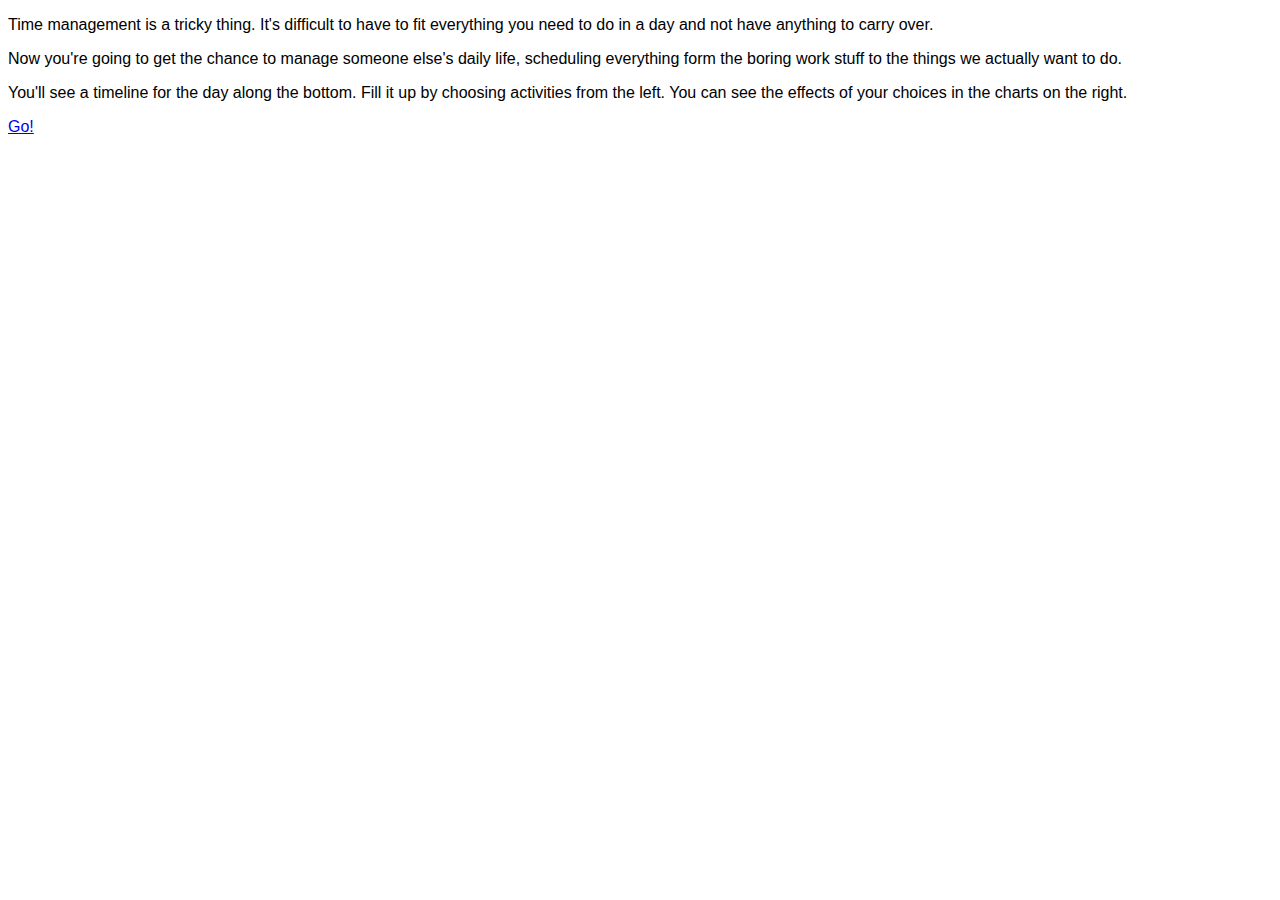
==== DatSchedule-Client/index.html @ c46b0e84 "Lara Croft" ====
﻿<!DOCTYPE html>
<html xmlns="http://www.w3.org/1999/xhtml">
<head>
    <title>Harry Gall Presents...</title>

    <link rel="stylesheet" href="./style/main.css"/>
</head>
    <body>
        <div class="start">
            <p>
                Time management is a tricky thing.  It's difficult to have to fit everything you need to do in a day and not have anything to carry over.        
            </p>
            <p>
                Now you're going to get the chance to manage someone else's daily life, scheduling everything form the boring work stuff to the things we actually want to do.
            </p>
            <p>
                You'll see a timeline for the day along the bottom.  Fill it up by choosing activities from the left.  You can see the effects of your choices in the charts on the right.
            </p>

            <a href="./game.html">Go!</a>
        </div>
    </body>
</html>
---- DatSchedule-Client/style/main.css ----
﻿.start {
    font-family: Arial
}
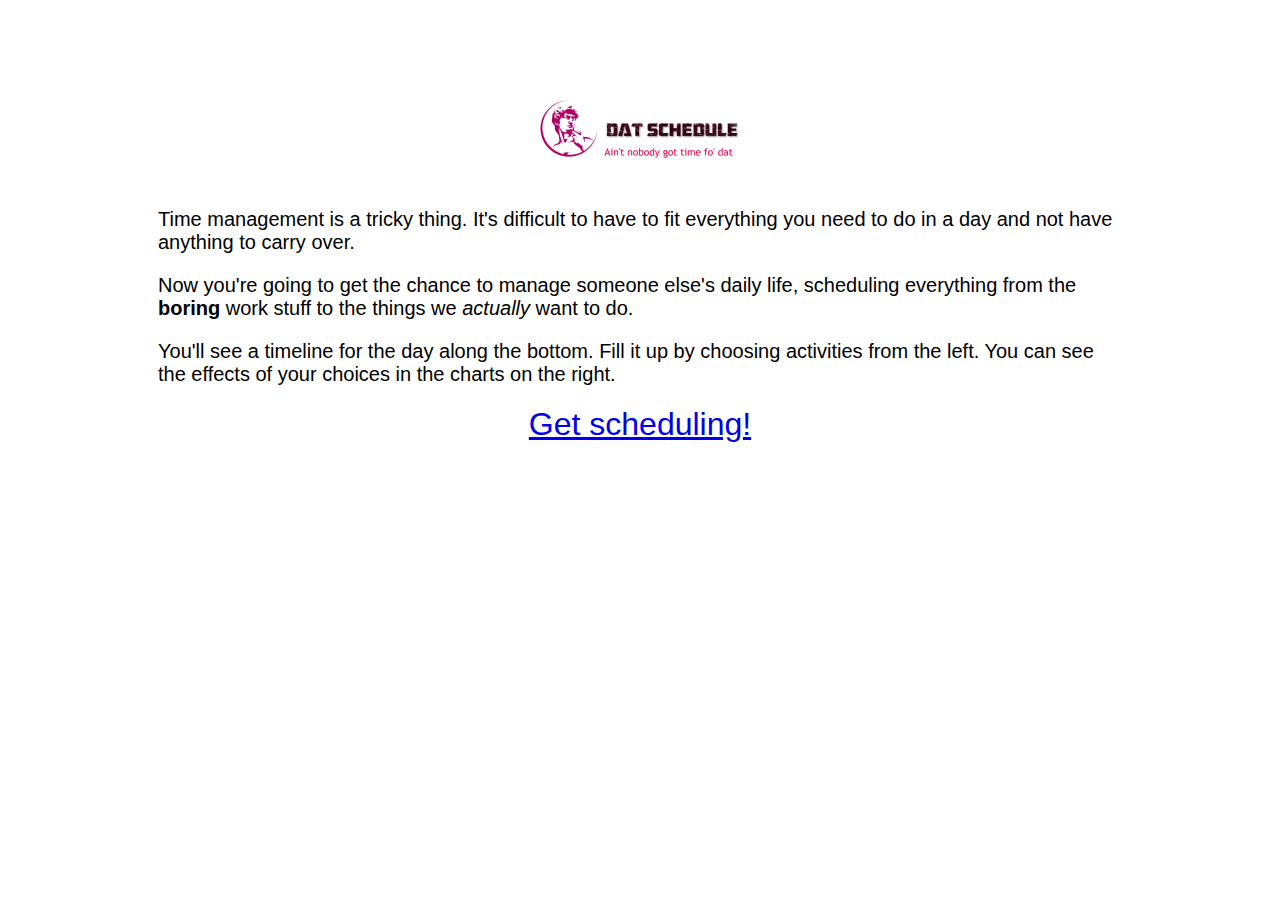
==== commit 789727c8: "Reworked front page" ====
--- a/DatSchedule-Client/index.html
+++ b/DatSchedule-Client/index.html
@@ -7,17 +7,18 @@
 </head>
     <body>
         <div class="start">
+                <img class="title-image" src="./content/dat_schedule_logo.jpg"/>
             <p>
                 Time management is a tricky thing.  It's difficult to have to fit everything you need to do in a day and not have anything to carry over.        
             </p>
             <p>
-                Now you're going to get the chance to manage someone else's daily life, scheduling everything form the boring work stuff to the things we actually want to do.
+                Now you're going to get the chance to manage someone else's daily life, scheduling everything from the <span class="boring">boring</span> work stuff to the things we <span class="interesting">actually</span> want to do.
             </p>
             <p>
                 You'll see a timeline for the day along the bottom.  Fill it up by choosing activities from the left.  You can see the effects of your choices in the charts on the right.
             </p>
 
-            <a href="./game.html">Go!</a>
+                <a class="start-game" href="./game.html">Get scheduling!</a>
         </div>
     </body>
 </html>
--- a/DatSchedule-Client/style/main.css
+++ b/DatSchedule-Client/style/main.css
@@ -1,3 +1,32 @@
 ﻿.start {
-    font-family: Arial
+    font-family: Arial;
+    font-size: 20px;
+    margin-left: 150px;
+    margin-right: 150px;
 }
+
+.title-image {
+    margin-left: auto;
+    margin-right: auto;
+    margin-top: 100px;
+    margin-bottom: 50px;
+    display: block;
+}
+
+.start-game {
+    font-size: 32px;
+    margin-left: auto;
+    margin-right: auto;
+    display: block;
+    text-align: center;
+}
+
+.boring {
+    font-weight: bold;
+    display: inline;
+}
+
+.interesting {
+    font-style: italic;
+    display: inline;
+}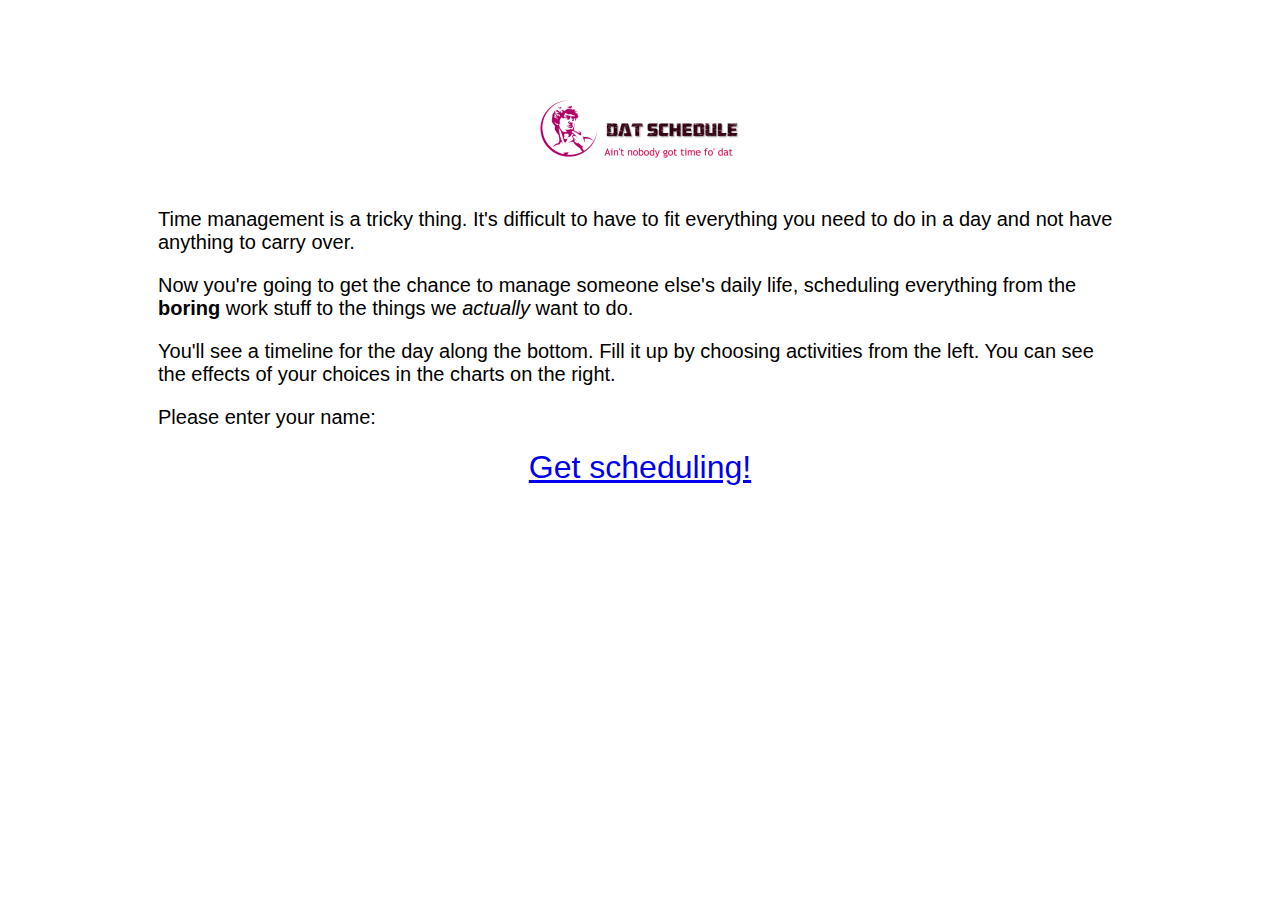
==== commit 6551b510: "Scores and other Fun Stuff" ====
--- a/DatSchedule-Client/index.html
+++ b/DatSchedule-Client/index.html
@@ -18,7 +18,10 @@
                 You'll see a timeline for the day along the bottom.  Fill it up by choosing activities from the left.  You can see the effects of your choices in the charts on the right.
             </p>
 
-                <a class="start-game" href="./game.html">Get scheduling!</a>
+            <p>
+                Please enter your name:
+            </p>
+            <a class="start-game" href="./game.html">Get scheduling!</a>
         </div>
     </body>
 </html>
--- a/DatSchedule-Client/style/main.css
+++ b/DatSchedule-Client/style/main.css
@@ -29,4 +29,8 @@
 .interesting {
     font-style: italic;
     display: inline;
+}
+
+tr.template {
+    display: none;
 }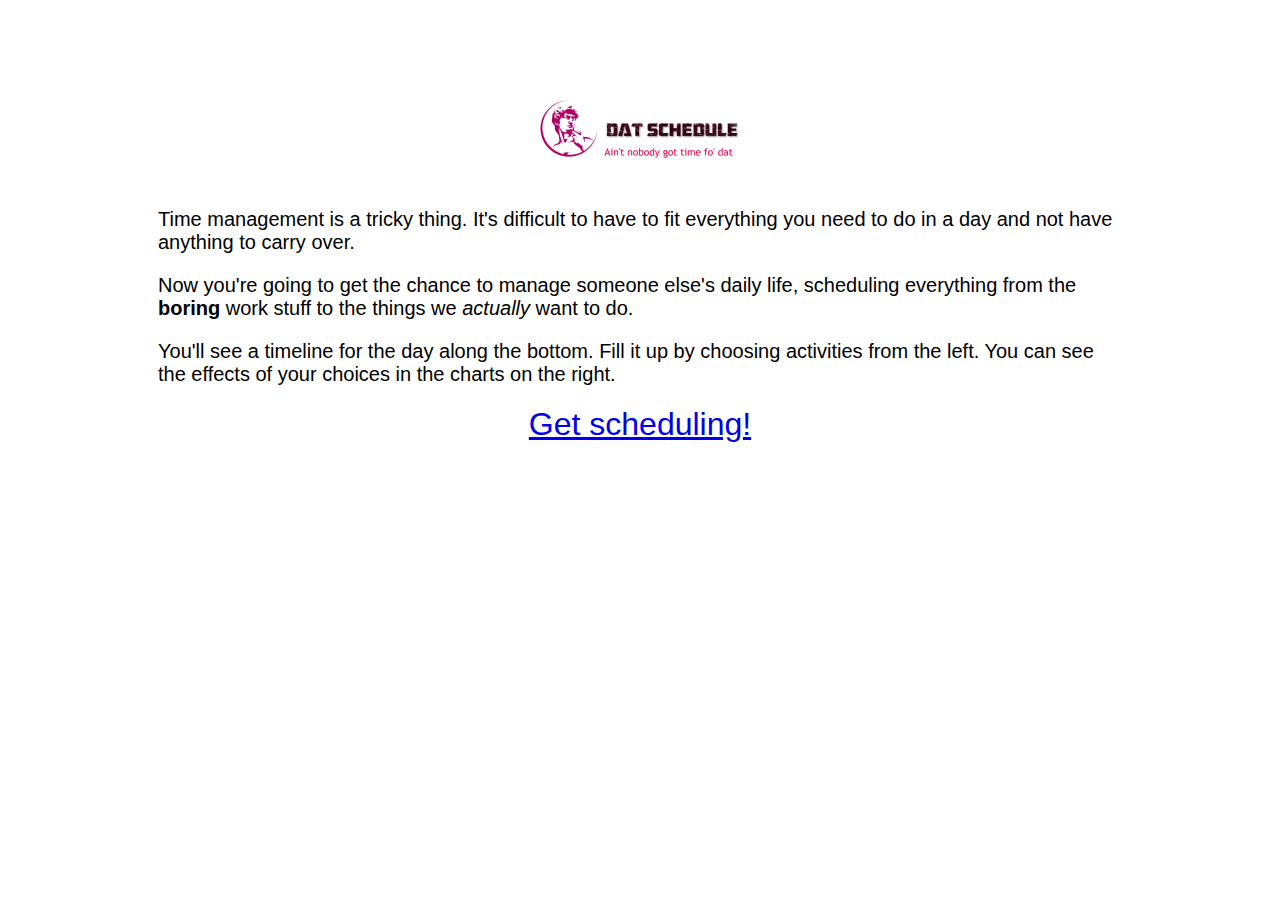
==== commit 02f1d55b: "Removed the prompt to enter name on start page" ====
--- a/DatSchedule-Client/index.html
+++ b/DatSchedule-Client/index.html
@@ -18,9 +18,6 @@
                 You'll see a timeline for the day along the bottom.  Fill it up by choosing activities from the left.  You can see the effects of your choices in the charts on the right.
             </p>
 
-            <p>
-                Please enter your name:
-            </p>
             <a class="start-game" href="./game.html">Get scheduling!</a>
         </div>
     </body>
--- a/DatSchedule-Client/style/main.css
+++ b/DatSchedule-Client/style/main.css
@@ -33,4 +33,14 @@
 
 tr.template {
     display: none;
+}
+
+#scores {
+    margin: 0 auto;
+    width: 300px;
+    border: 1px solid black;
+}
+
+#scores tr td.score {
+    text-align: center;
 }